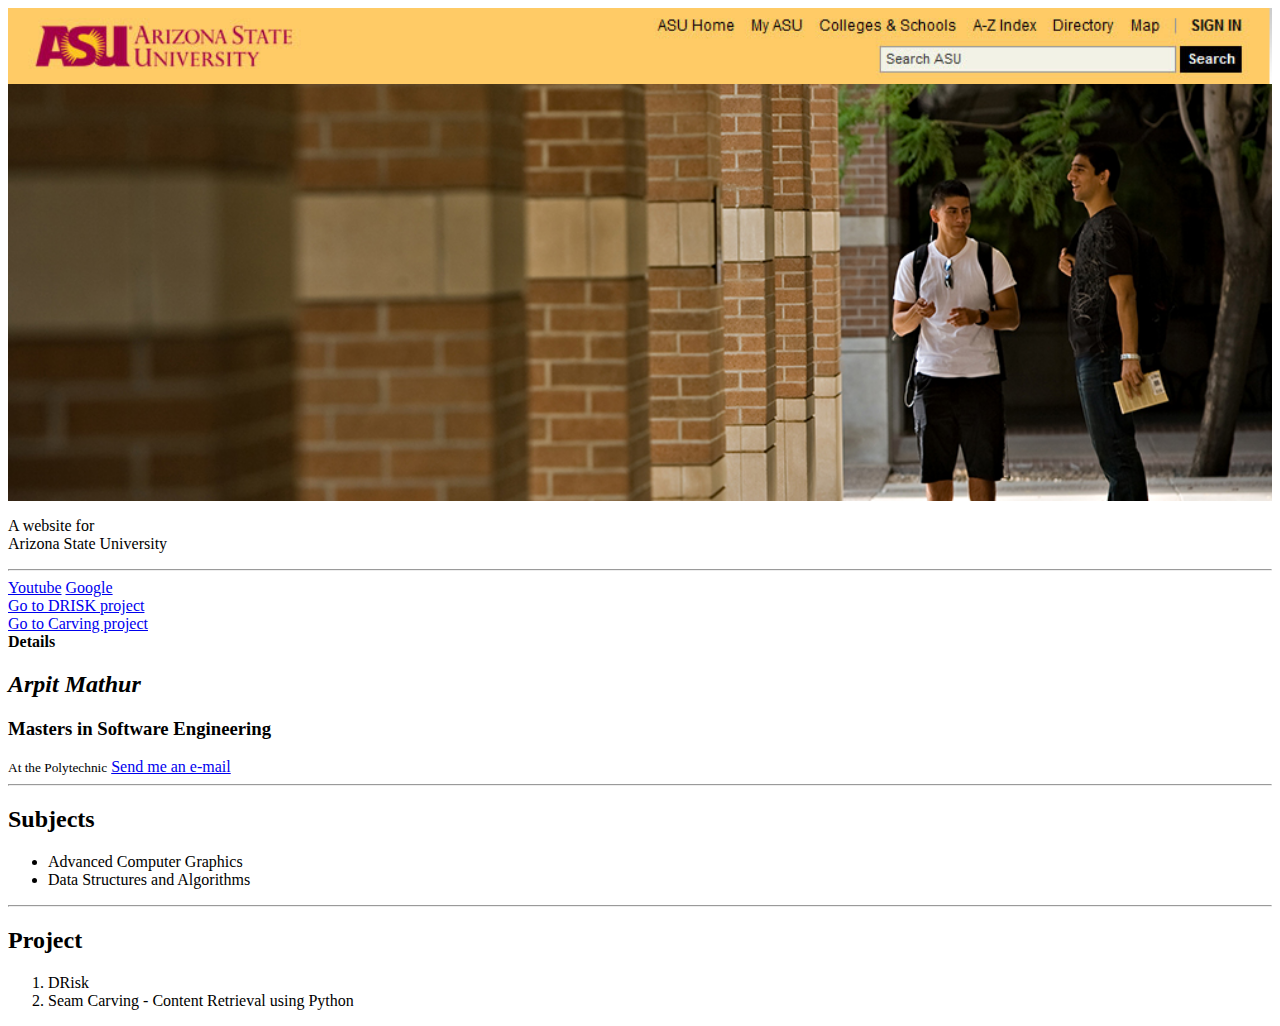
==== Page1.html @ b4bc3d08 "Added ASU header and Images" ====
<html>

	<head>
	<title>MockPage</title>
	</head>
	
	<body style="background-color:white";>
	<img src="ASUtopBar.jpg" alt="ASU top bar" title="ASU MockPage" style="width:100%"/>
	<img src="HeaderGraphic.jpg" alt="Header Graphic" title="ASU view" style="width:100%"/>
		<p>A website for<br /> Arizona State University</P>
		<hr />
		<a href="http://www.youtube.com/" title="Open Youtube for you">Youtube</a>      
		<a href="http://www.google.com/" title="Open Google webpage">Google</a>
		<br />
		<a href="#drisk">Go to DRISK project</a><br />
		<a href="#Seam Carving">Go to Carving project</a>
		<br />
		<strong> Details </strong>
		<h2><em> Arpit Mathur </em></h2>
		<h3>Masters in Software Engineering</h3>
		<small>At the Polytechnic</small>
		<a href="mailto:arpit.mathur.1@asu.edu">Send me an e-mail</a>

		<hr />
		<h2> <strong> Subjects </strong></h2>
		<ul>
			<li> Advanced Computer Graphics </li>
			<li> Data Structures and Algorithms </li>
		</ul>
		<hr />
		<h2> <strong> Project </strong></h2>
		<ol>
			<li id="drisk"> DRisk </li>
			<li id="Seam Carving"> Seam Carving - Content Retrieval using Python </li>
		</ol>
		
		
	</body>
	
</html>
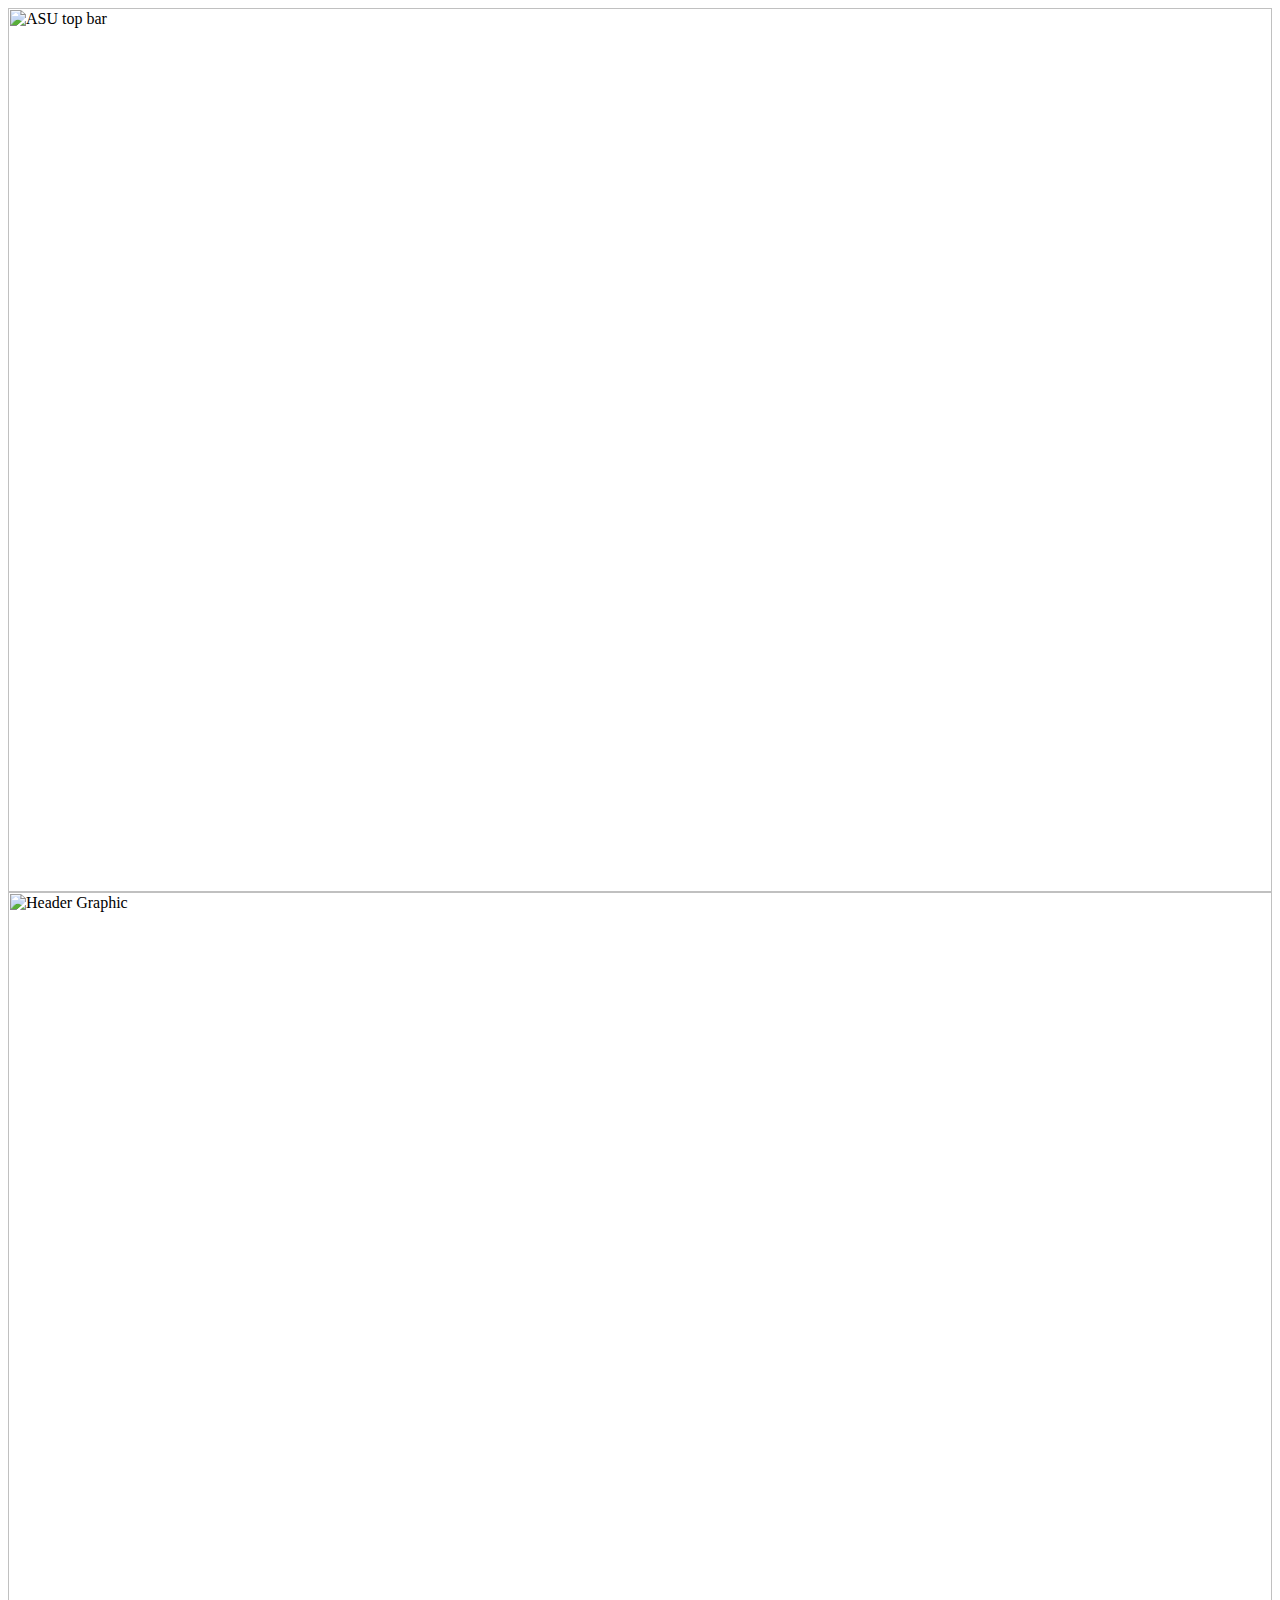
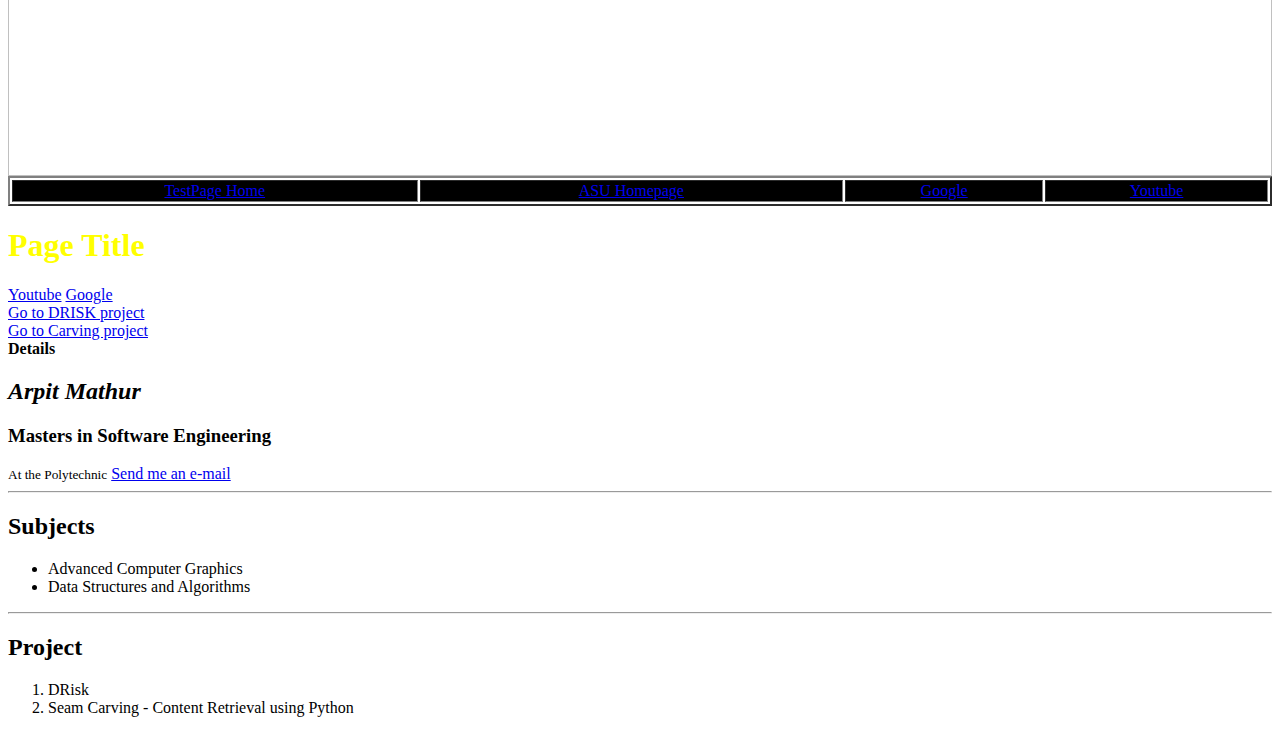
==== commit 11584072: "Added Styles" ====
--- a/Page1.html
+++ b/Page1.html
@@ -1,14 +1,27 @@
 <html>
-
+	<!DOCTYPE html PUBLIC "-//W3C//DTD XHTML 1.0 Strict//EN" 
+		"http://www.w3.org/TR/xhtml1/DTD/xhtml1-strict.dtd">
+	<html xmlns="http://www.w3.org/1999/xhtml" lang="en">
 	<head>
 	<title>MockPage</title>
+	<link rel="stylesheet" type="text/css" href="style/style.css" />
+
 	</head>
 	
-	<body style="background-color:white";>
-	<img src="ASUtopBar.jpg" alt="ASU top bar" title="ASU MockPage" style="width:100%"/>
-	<img src="HeaderGraphic.jpg" alt="Header Graphic" title="ASU view" style="width:100%"/>
-		<p>A website for<br /> Arizona State University</P>
-		<hr />
+	<body>
+	<img src="Images/ASUtopBar.jpg" alt="ASU top bar" title="ASU MockPage" style="width:100%"/>
+	<img src="Images/HeaderGraphic.jpg" alt="Header Graphic" title="ASU view" style="width:100%"/>
+	<table border="2px" width="100%" >
+		<tr align="center">
+			<td><a href="page1.html" title="Test Homepage">TestPage Home</td>
+			<td ><a href="http://asu.edu/" title="Go to ASU Homepage">ASU Homepage</a></td>
+			<td><a href="https://www.google.com/" title="Go to google.com">Google</a></td>
+			<td><a href="http://www.youtube.com/" title="Go to youtube.com">Youtube</a></td>
+		</tr>
+	</table>
+	
+		<h1> Page Title</h1>
+		
 		<a href="http://www.youtube.com/" title="Open Youtube for you">Youtube</a>      
 		<a href="http://www.google.com/" title="Open Google webpage">Google</a>
 		<br />
--- a/style/style.css
+++ b/style/style.css
@@ -0,0 +1,12 @@
+body{
+	background-color: #FFFFFF;
+}
+
+h1{
+	color: yellow;
+}
+
+td{
+	background-color: #000000;
+	color: white;
+}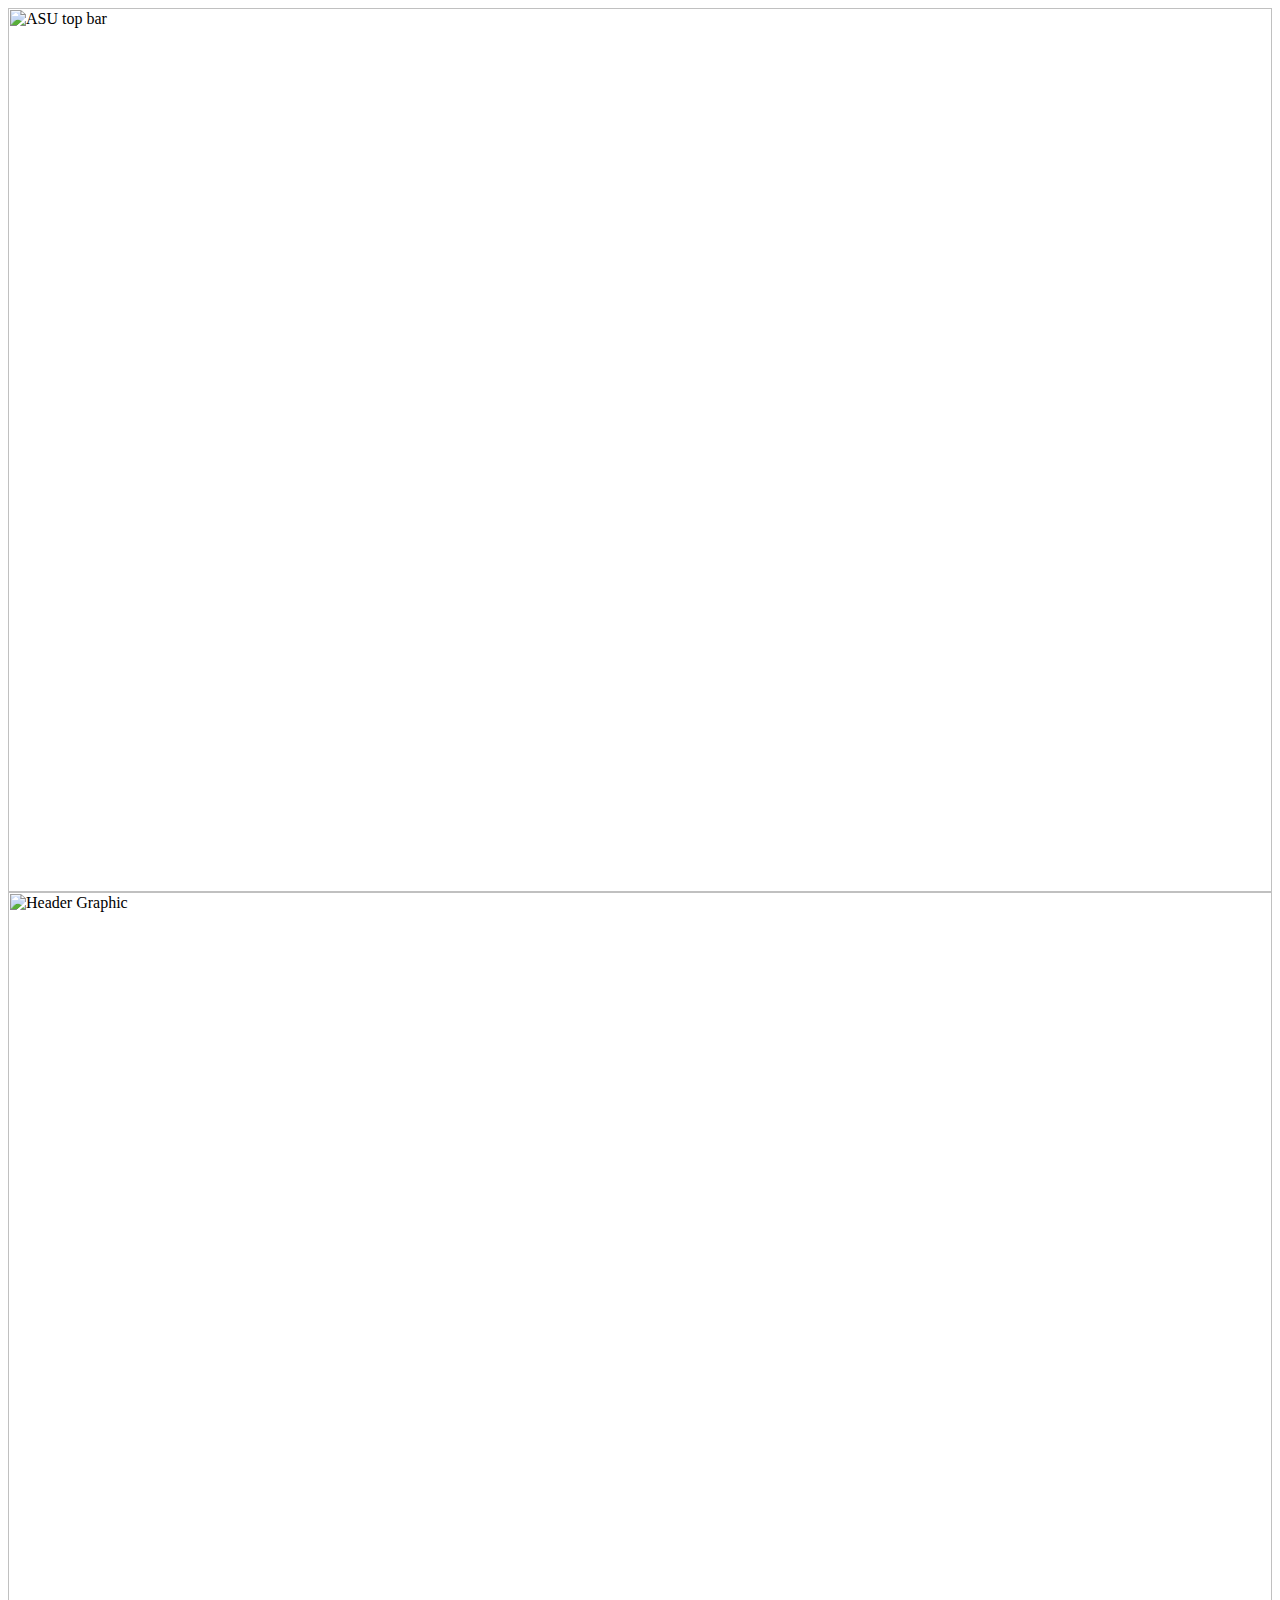
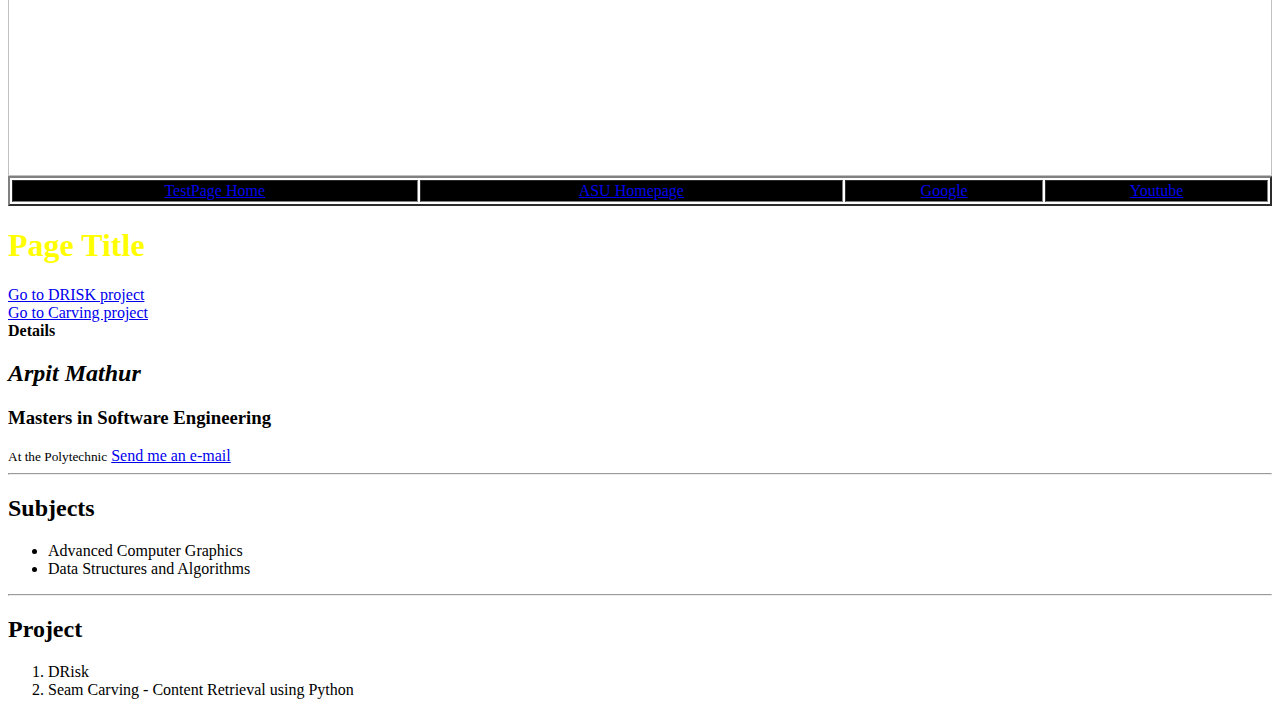
==== commit 0a387954: "Modified main page" ====
--- a/Page1.html
+++ b/Page1.html
@@ -14,17 +14,14 @@
 	<table border="2px" width="100%" >
 		<tr align="center">
 			<td><a href="page1.html" title="Test Homepage">TestPage Home</td>
-			<td ><a href="http://asu.edu/" title="Go to ASU Homepage">ASU Homepage</a></td>
-			<td><a href="https://www.google.com/" title="Go to google.com">Google</a></td>
-			<td><a href="http://www.youtube.com/" title="Go to youtube.com">Youtube</a></td>
+			<td ><a href="http://asu.edu/" target="_blank" title="Go to ASU Homepage">ASU Homepage</a></td>
+			<td><a href="https://www.google.com/" target="_blank" title="Go to google.com">Google</a></td>
+			<td><a href="http://www.youtube.com/" target="_blank" title="Go to youtube.com">Youtube</a></td>
 		</tr>
 	</table>
 	
 		<h1> Page Title</h1>
 		
-		<a href="http://www.youtube.com/" title="Open Youtube for you">Youtube</a>      
-		<a href="http://www.google.com/" title="Open Google webpage">Google</a>
-		<br />
 		<a href="#drisk">Go to DRISK project</a><br />
 		<a href="#Seam Carving">Go to Carving project</a>
 		<br />
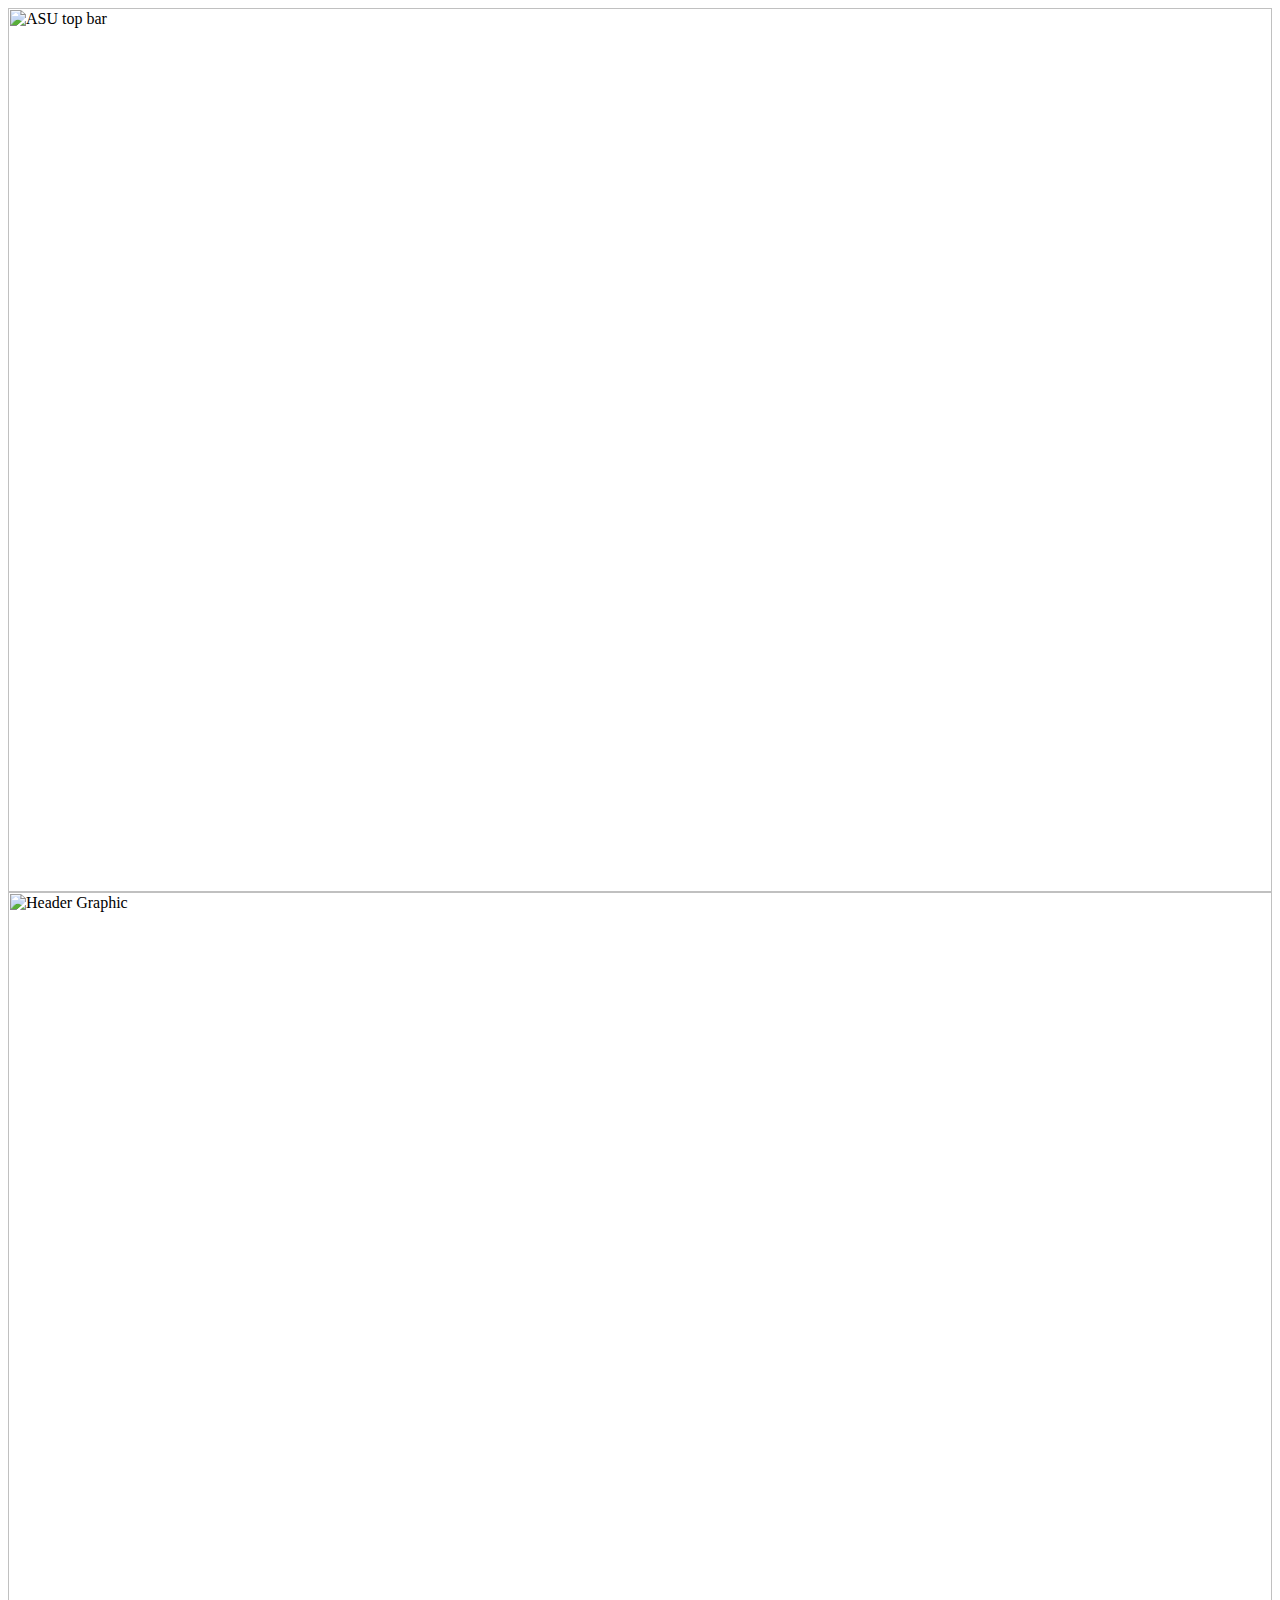
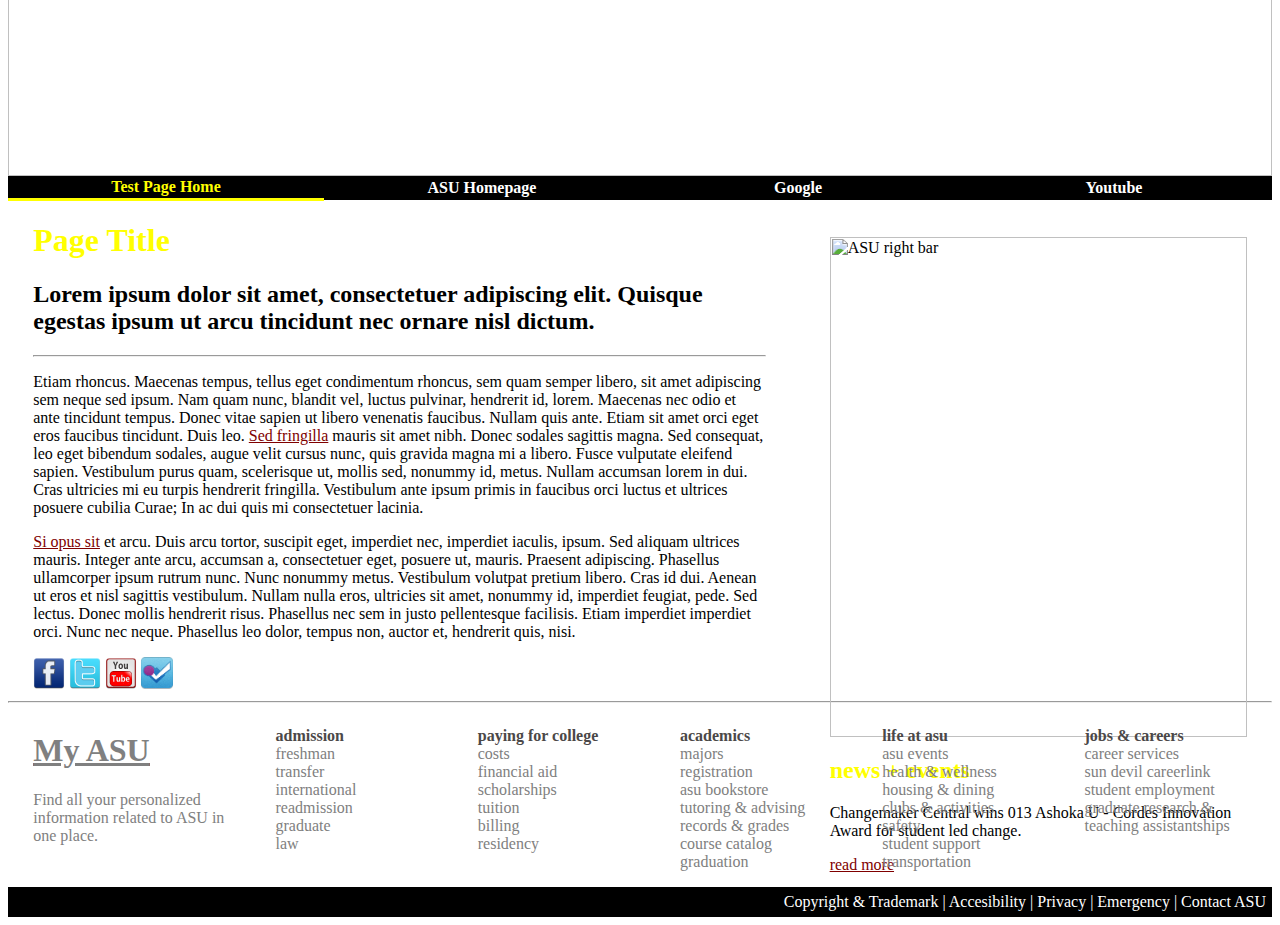
==== commit 4c99953d: "MAde ASU Like webpage" ====
--- a/Page1.html
+++ b/Page1.html
@@ -3,6 +3,16 @@
 		"http://www.w3.org/TR/xhtml1/DTD/xhtml1-strict.dtd">
 	<html xmlns="http://www.w3.org/1999/xhtml" lang="en">
 	<head>
+	<script src="https://ajax.googleapis.com/ajax/libs/jquery/1.12.0/jquery.min.js"></script>
+	<script>
+		$(function(){ /* to make sure the script runs after page load */
+		$('p.read-more').click(function(event){ /* find all a.read_more elements and bind the following code to them */
+			event.preventDefault(); /* prevent the a from changing the url */
+			//$(this).parents('.item').find('.extra-text').show(); /* show the .more_text span */
+				$("p.extra-text").show();
+			});		
+		});
+		</script>
 	<title>MockPage</title>
 	<link rel="stylesheet" type="text/css" href="style/style.css" />
 
@@ -11,39 +21,109 @@
 	<body>
 	<img src="Images/ASUtopBar.jpg" alt="ASU top bar" title="ASU MockPage" style="width:100%"/>
 	<img src="Images/HeaderGraphic.jpg" alt="Header Graphic" title="ASU view" style="width:100%"/>
-	<table border="2px" width="100%" >
+	<div class="tabs">
+	<table id="table1" width="100%" style="height:25px" >
 		<tr align="center">
-			<td><a href="page1.html" title="Test Homepage">TestPage Home</td>
-			<td ><a href="http://asu.edu/" target="_blank" title="Go to ASU Homepage">ASU Homepage</a></td>
-			<td><a href="https://www.google.com/" target="_blank" title="Go to google.com">Google</a></td>
-			<td><a href="http://www.youtube.com/" target="_blank" title="Go to youtube.com">Youtube</a></td>
+			<th class="homepage" width="25%"><a href="page1.html" title="Test Homepage" style="color:yellow;">Test Page Home</th>
+			<th  width="25%"><a href="http://asu.edu/" target="_blank" title="Go to ASU Homepage">ASU Homepage</a></th>
+			<th  width="25%"><a href="https://www.google.com/" target="_blank" title="Go to google.com">Google</a></th>
+			<th  width="25%"><a href="http://www.youtube.com/" target="_blank" title="Go to youtube.com">Youtube</a></th>
 		</tr>
 	</table>
-	
+	</div>
+		<div class ="box1" style = "float:left;">
 		<h1> Page Title</h1>
+		<h2> Lorem ipsum dolor sit amet, consectetuer adipiscing elit. Quisque egestas ipsum ut arcu tincidunt nec ornare nisl dictum. </h2>
+		<hr/>
+		<p>Etiam rhoncus. Maecenas tempus, tellus eget condimentum rhoncus, sem quam semper libero, sit amet adipiscing sem neque sed ipsum. Nam quam nunc, blandit vel, luctus pulvinar, hendrerit id, lorem. Maecenas nec odio et ante tincidunt tempus. Donec vitae sapien ut libero venenatis faucibus. Nullam quis ante. Etiam sit amet orci eget eros faucibus tincidunt. Duis leo. <a href="http://google.com/" target="_blank" title="search Sed Fringilla" style="color:maroon;">Sed fringilla</a> mauris sit amet nibh. Donec sodales sagittis magna. Sed consequat, leo eget bibendum sodales, augue velit cursus nunc, quis gravida magna mi a libero. Fusce vulputate eleifend sapien. Vestibulum purus quam, scelerisque ut, mollis sed, nonummy id, metus. Nullam accumsan lorem in dui. Cras ultricies mi eu turpis hendrerit fringilla. Vestibulum ante ipsum primis in faucibus orci luctus et ultrices posuere cubilia Curae; In ac dui quis mi consectetuer lacinia.</p>
+		<p><a href="http://www.gogle.com/" target="_blank" title="search SOS">Si opus sit</a> et arcu. Duis arcu tortor, suscipit eget, imperdiet nec, imperdiet iaculis, ipsum. Sed aliquam ultrices mauris. Integer ante arcu, accumsan a, consectetuer eget, posuere ut, mauris. Praesent adipiscing. Phasellus ullamcorper ipsum rutrum nunc. Nunc nonummy metus. Vestibulum volutpat pretium libero. Cras id dui. Aenean ut eros et nisl sagittis vestibulum. Nullam nulla eros, ultricies sit amet, nonummy id, imperdiet feugiat, pede. Sed lectus. Donec mollis hendrerit risus. Phasellus nec sem in justo pellentesque facilisis. Etiam imperdiet imperdiet orci. Nunc nec neque. Phasellus leo dolor, tempus non, auctor et, hendrerit quis, nisi.</p>
+		<img src="Images/facebook.png" alt="Facebook logo" title="Facebook" width="32px" height="32px"/>
+		<img src="Images/twitter.png" alt="Twitter logo" title="Twitter" width="32px" height="32px"/>
+		<img src="Images/youtube.png" alt="Youtube logo" title="Youtube" width="32px" height="32px" />
+		<img src="Images/foursquare.png" alt="Foursquare logo" title="Foursquare" width="32px" height="32px" />		
 		
-		<a href="#drisk">Go to DRISK project</a><br />
-		<a href="#Seam Carving">Go to Carving project</a>
+		</div>
+		
+		<div class ="box2" style = "float:right;">
 		<br />
-		<strong> Details </strong>
-		<h2><em> Arpit Mathur </em></h2>
-		<h3>Masters in Software Engineering</h3>
-		<small>At the Polytechnic</small>
-		<a href="mailto:arpit.mathur.1@asu.edu">Send me an e-mail</a>
-
+		<br />
+		<img src="Images/DOS-banners_Homecoming.jpg" alt="ASU right bar" title="ASU Homecoming event" style="width:100%" />
+		<h2 style="color:yellow">news + events</h2>
+		<p> Changemaker Central wins 013 Ashoka U - Cordes Innovation Award for student led change.
+		<p class="read-more"><a href="#">read more</a></p>
+		<p class="extra-text" style="display: none"> Changemaker Central will receive an Ashoka U - Cordes Innovation Award for its high-impact approach to positive change and innovation in social entrepreneurship at the Ashoka U Exchange from Feb. 21-23 at the University of San Diego when more than 150 colleges and universities from more than 40 countries share social entrepreneur best practices and advance collaborative projects across campuses</p>
+		</div>
+		
 		<hr />
-		<h2> <strong> Subjects </strong></h2>
-		<ul>
-			<li> Advanced Computer Graphics </li>
-			<li> Data Structures and Algorithms </li>
-		</ul>
-		<hr />
-		<h2> <strong> Project </strong></h2>
-		<ol>
-			<li id="drisk"> DRisk </li>
-			<li id="Seam Carving"> Seam Carving - Content Retrieval using Python </li>
-		</ol>
+		<div id="footer1">
+		<div class="column-one">
+			<a href="http://asu.edu/" target="_blank" title="Go to ASU Homepage"><h1 style="color:grey; text-decoration: underline;">My ASU</h1></a>
+			<p>Find all your personalized information related to ASU in one place.</p>
+		</div>
+		<div class="column-two">
 		
+			<ul style="list-style-type:none">
+			  <li class="footbold">admission </li>
+			  <li> freshman</li>
+			  <li> transfer</li>
+			  <li> international</li>
+			  <li> readmission</li>
+			  <li> graduate</li>
+			  <li> law</li>						
+			</ul>		
+		</div>
+		<div class="column-three">
+			<ul style="list-style-type:none">
+				<li class="footbold">paying for college</li>
+				<li>costs</li>
+				<li>financial aid</li>
+				<li>scholarships</li>
+				<li>tuition</li>
+				<li>billing</li>
+				<li>residency</li>		
+			</ul>		
+		</div>
+		<div class="column-four">
+			<ul style="list-style-type:none">
+				<li class="footbold">academics</li>
+				<li>majors</li>
+				<li>registration</li>
+				<li>asu bookstore</li>
+				<li>tutoring & advising</li>
+				<li>records & grades</li>
+				<li>course catalog</li>
+				<li>graduation</li>
+			</ul>	
+		</div>
+		<div class="column-five">
+			<ul style="list-style-type:none">
+				<li class="footbold">life at asu</li>						
+					<li>asu events</li>
+					<li>health & wellness</li>
+					<li>housing & dining</li>
+					<li>clubs & activities</li>
+					<li>safety</li>
+					<li>student support</li>
+					<li>transportation</li>
+			</ul>		
+		</div>
+		<div class="column-six">
+			<ul style="list-style-type:none">
+				<li class="footbold">jobs & careers</li>						
+					<li>career services</li>
+					<li>sun devil careerlink</li>
+					<li>student employment</li>
+					<li>graduate research & teaching assistantships</li>
+			</ul>	
+		</div>
+		</div>
+		<br />
+		
+			<table class="last">
+				<tr>
+					<td style="text-align:right;">Copyright & Trademark | Accesibility | Privacy | Emergency | Contact ASU</td>
+				</tr>
+			</table>
 		
 	</body>
 	
--- a/style/style.css
+++ b/style/style.css
@@ -9,4 +9,127 @@
 td{
 	background-color: #000000;
 	color: white;
-}+}
+
+table{
+	 border: 5px solid black;
+    border-collapse: collapse;
+	width:100%;
+}
+
+#table1{
+	border: none;	
+}
+
+a:link{
+	color:maroon;
+}
+
+div.tabs a:link{
+	color:white;
+	text-decoration:none;
+}
+
+div.tabs a:active{
+	color:yellow;
+}
+
+div.tabs a:visited{
+	color:white;
+}
+
+.homepage{
+	border-bottom-style: solid;
+	border-bottom-color: yellow;
+}
+
+div.box1 {
+	
+		height: 500px;
+		width: 58%;
+		border: none;
+		margin-left: 2%;
+		
+	}
+
+.box1 a:link{
+	 color:maroon;
+}	
+div.box2 {
+	
+	height: 500px;
+	width: 33%;
+	border: none;
+	margin-left: 5%;
+	margin-right:2%
+}
+table#table1 th	{
+	text-align: center;
+    background-color: black;
+    color: white;
+}
+
+.footbold{
+	font-weight: bold;
+	color:#4b4848;
+}
+
+#footer2{
+	
+	background-color:black;
+	color:grey;
+
+}
+
+.last{
+	color:grey;
+	background-color:black;
+}
+
+#footer1{
+	color:grey;
+	height:140px;
+}
+
+.column-one {
+  margin-left: 2%;
+  width: 16%;
+  border: 1px solid gray;
+  float: left;
+  border:none;
+  
+}
+
+.column-two {
+  width: 16%;
+  border: 1px solid gray;
+  float: left;
+  border:none;
+}
+.column-three {
+  width: 16%;
+  border: 1px solid gray;
+  float: left;
+  border:none;
+}
+.column-four {
+  width: 16%;
+  border: 1px solid gray;
+  float: left;
+  border:none;
+}
+
+.column-five {
+  width: 16%;
+  border: 1px solid gray;
+  float: left;
+  border:none;
+}
+.column-six {
+  width: 16%;
+  border: 1px solid gray;
+  float: left;
+  border:none;
+}
+
+
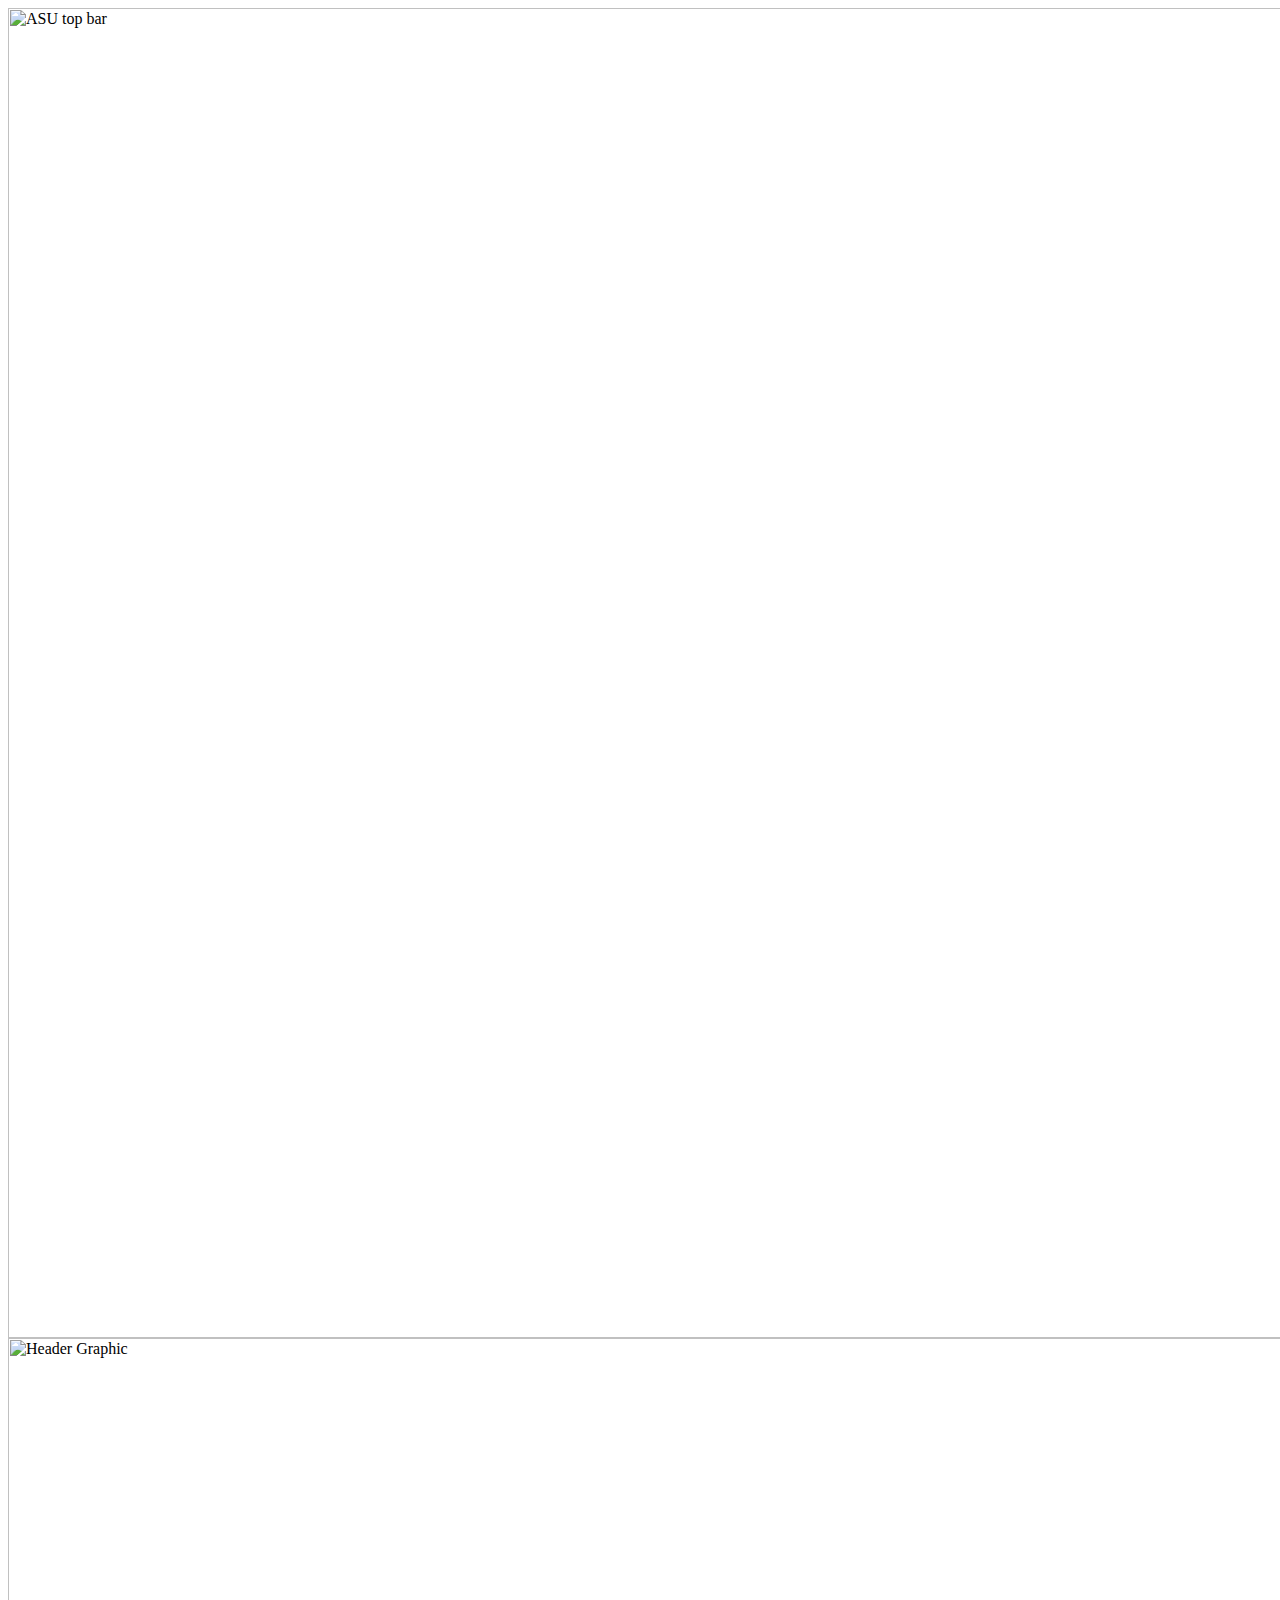
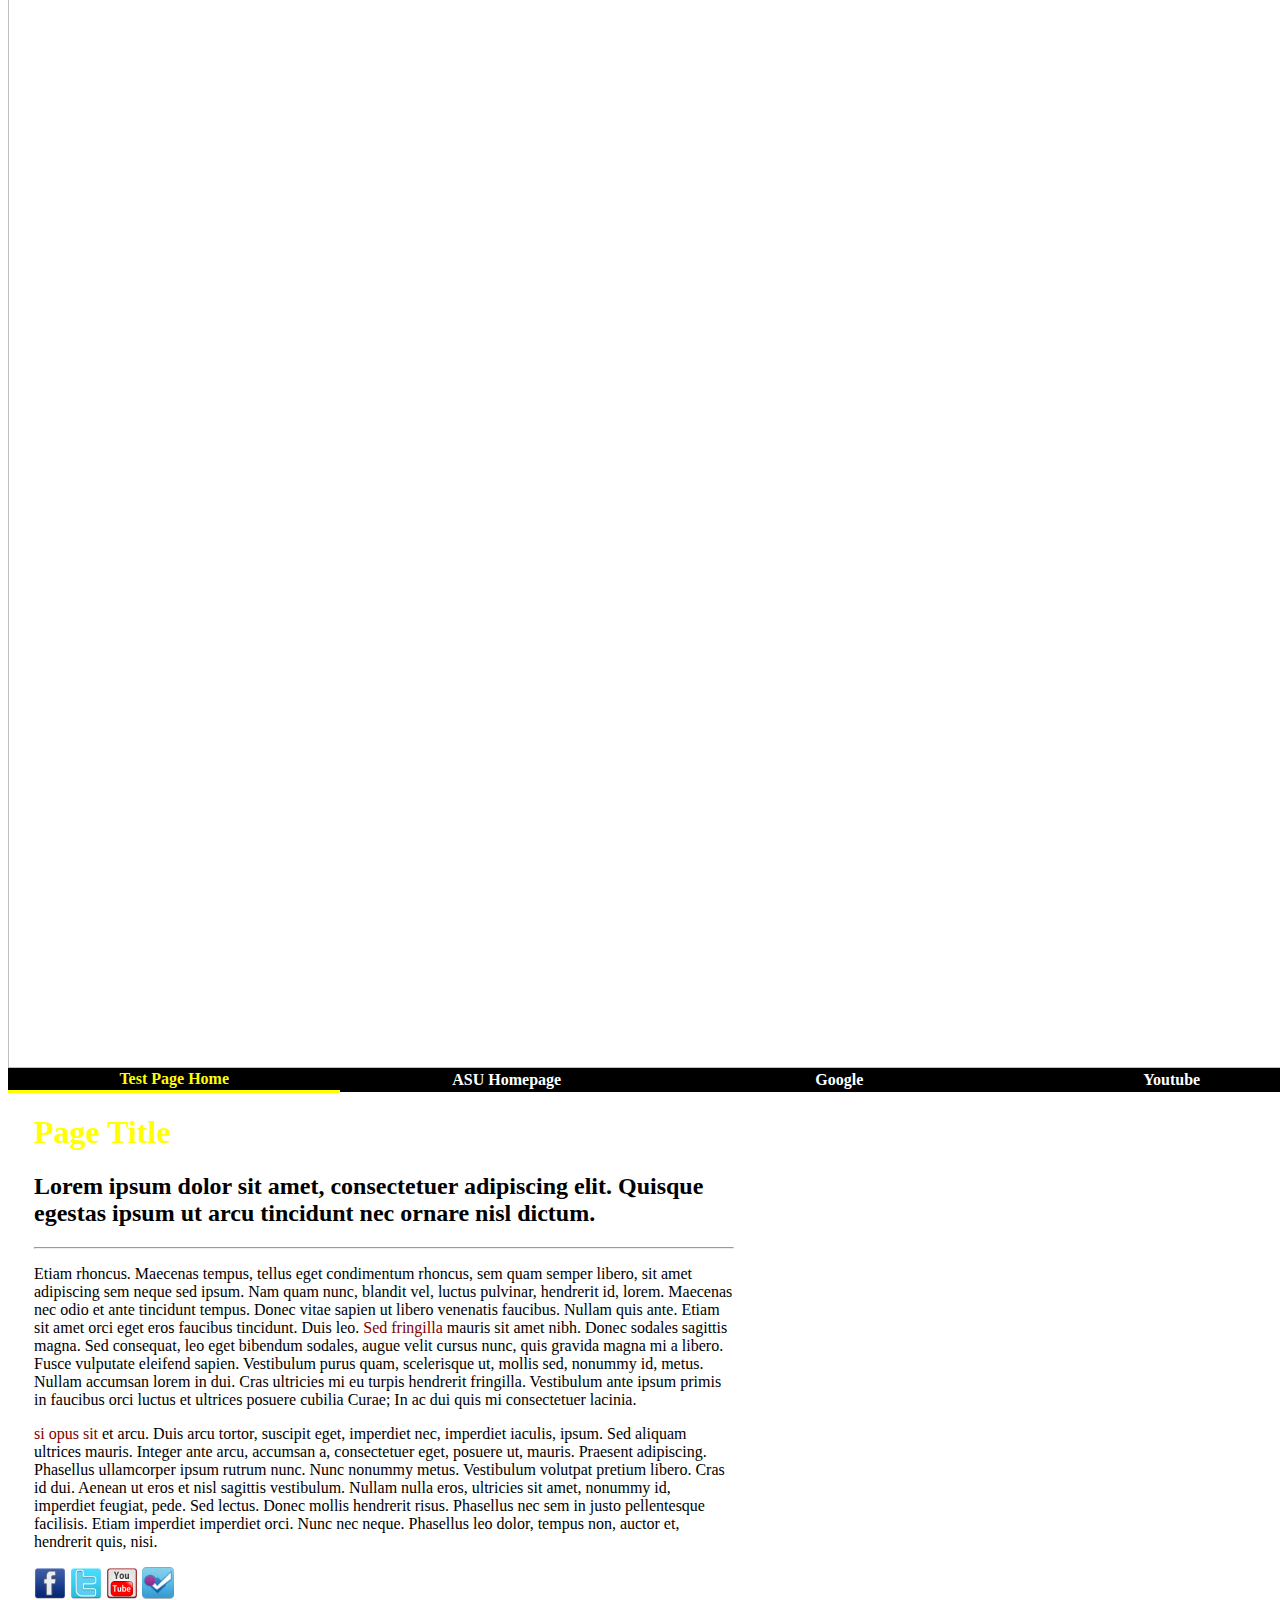
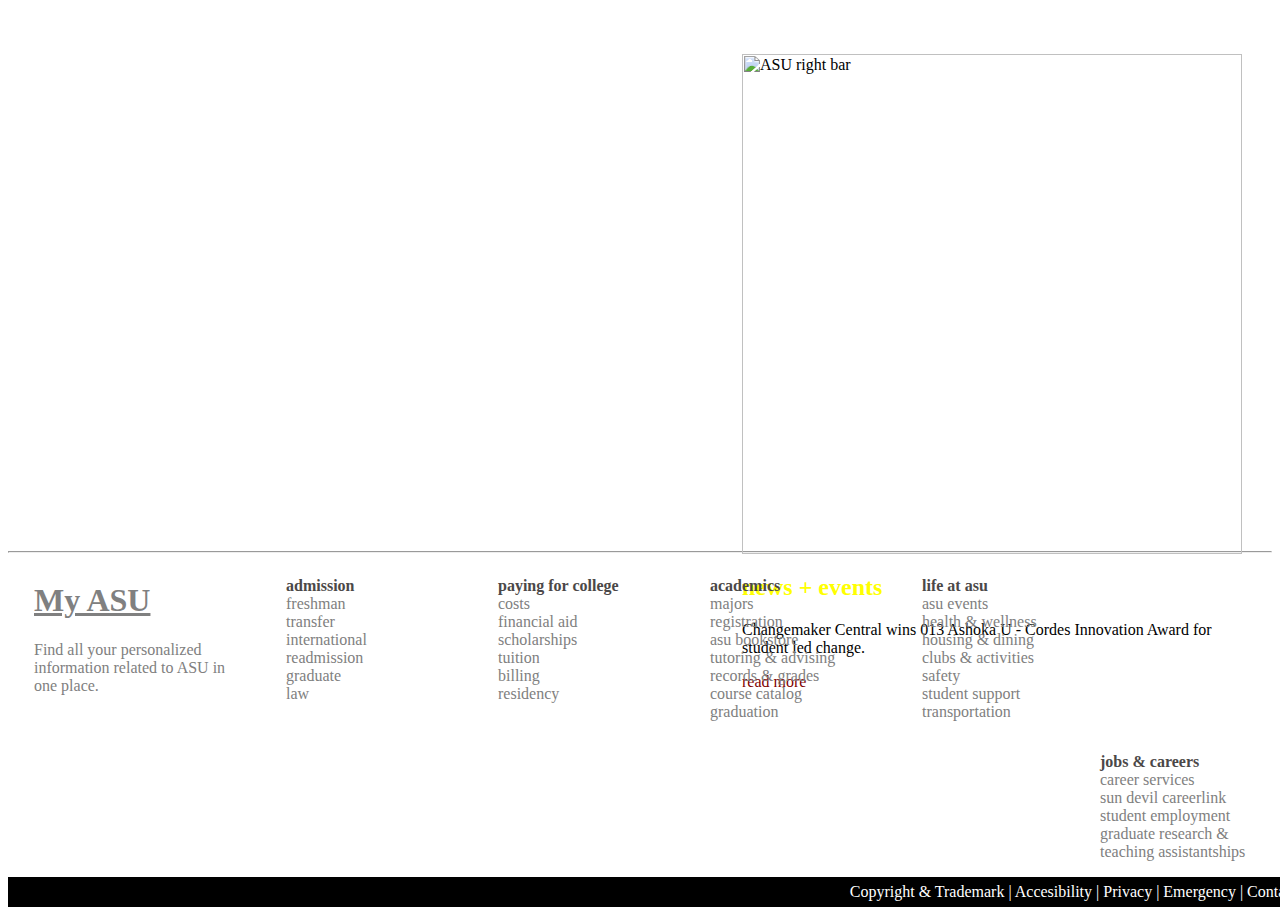
==== commit 3f4015da: "Allignment bugs" ====
--- a/Page1.html
+++ b/Page1.html
@@ -5,10 +5,9 @@
 	<head>
 	<script src="https://ajax.googleapis.com/ajax/libs/jquery/1.12.0/jquery.min.js"></script>
 	<script>
-		$(function(){ /* to make sure the script runs after page load */
-		$('p.read-more').click(function(event){ /* find all a.read_more elements and bind the following code to them */
-			event.preventDefault(); /* prevent the a from changing the url */
-			//$(this).parents('.item').find('.extra-text').show(); /* show the .more_text span */
+		$(function(){ 
+		$('p.read-more').click(function(event){ 
+			event.preventDefault(); 
 				$("p.extra-text").show();
 			});		
 		});
@@ -19,24 +18,25 @@
 	</head>
 	
 	<body>
-	<img src="Images/ASUtopBar.jpg" alt="ASU top bar" title="ASU MockPage" style="width:100%"/>
-	<img src="Images/HeaderGraphic.jpg" alt="Header Graphic" title="ASU view" style="width:100%"/>
+	<img src="Images/ASUtopBar.jpg" alt="ASU top bar" title="ASU MockPage" style="width:1330px"/>
+	<img src="Images/HeaderGraphic.jpg" alt="Header Graphic" title="ASU view" style="width:1330px"/>
 	<div class="tabs">
-	<table id="table1" width="100%" style="height:25px" >
+	<table id="table1" width="1330px" style="height:25px" >
 		<tr align="center">
-			<th class="homepage" width="25%"><a href="page1.html" title="Test Homepage" style="color:yellow;">Test Page Home</th>
-			<th  width="25%"><a href="http://asu.edu/" target="_blank" title="Go to ASU Homepage">ASU Homepage</a></th>
-			<th  width="25%"><a href="https://www.google.com/" target="_blank" title="Go to google.com">Google</a></th>
-			<th  width="25%"><a href="http://www.youtube.com/" target="_blank" title="Go to youtube.com">Youtube</a></th>
+			<th class="homepage" width="332px"><a href="page1.html" title="Test Homepage" style="color:yellow;">Test Page Home</th>
+			<th  width="332px"><a href="http://asu.edu/" target="_blank" title="Go to ASU Homepage">ASU Homepage</a></th>
+			<th  width="332px"><a href="https://www.google.com/" target="_blank" title="Go to google.com">Google</a></th>
+			<th  width="332px"><a href="http://www.youtube.com/" target="_blank" title="Go to youtube.com">Youtube</a></th>
 		</tr>
 	</table>
+	<table>
 	</div>
 		<div class ="box1" style = "float:left;">
 		<h1> Page Title</h1>
 		<h2> Lorem ipsum dolor sit amet, consectetuer adipiscing elit. Quisque egestas ipsum ut arcu tincidunt nec ornare nisl dictum. </h2>
 		<hr/>
 		<p>Etiam rhoncus. Maecenas tempus, tellus eget condimentum rhoncus, sem quam semper libero, sit amet adipiscing sem neque sed ipsum. Nam quam nunc, blandit vel, luctus pulvinar, hendrerit id, lorem. Maecenas nec odio et ante tincidunt tempus. Donec vitae sapien ut libero venenatis faucibus. Nullam quis ante. Etiam sit amet orci eget eros faucibus tincidunt. Duis leo. <a href="http://google.com/" target="_blank" title="search Sed Fringilla" style="color:maroon;">Sed fringilla</a> mauris sit amet nibh. Donec sodales sagittis magna. Sed consequat, leo eget bibendum sodales, augue velit cursus nunc, quis gravida magna mi a libero. Fusce vulputate eleifend sapien. Vestibulum purus quam, scelerisque ut, mollis sed, nonummy id, metus. Nullam accumsan lorem in dui. Cras ultricies mi eu turpis hendrerit fringilla. Vestibulum ante ipsum primis in faucibus orci luctus et ultrices posuere cubilia Curae; In ac dui quis mi consectetuer lacinia.</p>
-		<p><a href="http://www.gogle.com/" target="_blank" title="search SOS">Si opus sit</a> et arcu. Duis arcu tortor, suscipit eget, imperdiet nec, imperdiet iaculis, ipsum. Sed aliquam ultrices mauris. Integer ante arcu, accumsan a, consectetuer eget, posuere ut, mauris. Praesent adipiscing. Phasellus ullamcorper ipsum rutrum nunc. Nunc nonummy metus. Vestibulum volutpat pretium libero. Cras id dui. Aenean ut eros et nisl sagittis vestibulum. Nullam nulla eros, ultricies sit amet, nonummy id, imperdiet feugiat, pede. Sed lectus. Donec mollis hendrerit risus. Phasellus nec sem in justo pellentesque facilisis. Etiam imperdiet imperdiet orci. Nunc nec neque. Phasellus leo dolor, tempus non, auctor et, hendrerit quis, nisi.</p>
+		<p><a href="http://www.gogle.com/" target="_blank" title="search SOS" style="color:maroon;"> si opus sit</a> et arcu. Duis arcu tortor, suscipit eget, imperdiet nec, imperdiet iaculis, ipsum. Sed aliquam ultrices mauris. Integer ante arcu, accumsan a, consectetuer eget, posuere ut, mauris. Praesent adipiscing. Phasellus ullamcorper ipsum rutrum nunc. Nunc nonummy metus. Vestibulum volutpat pretium libero. Cras id dui. Aenean ut eros et nisl sagittis vestibulum. Nullam nulla eros, ultricies sit amet, nonummy id, imperdiet feugiat, pede. Sed lectus. Donec mollis hendrerit risus. Phasellus nec sem in justo pellentesque facilisis. Etiam imperdiet imperdiet orci. Nunc nec neque. Phasellus leo dolor, tempus non, auctor et, hendrerit quis, nisi.</p>
 		<img src="Images/facebook.png" alt="Facebook logo" title="Facebook" width="32px" height="32px"/>
 		<img src="Images/twitter.png" alt="Twitter logo" title="Twitter" width="32px" height="32px"/>
 		<img src="Images/youtube.png" alt="Youtube logo" title="Youtube" width="32px" height="32px" />
@@ -47,15 +47,17 @@
 		<div class ="box2" style = "float:right;">
 		<br />
 		<br />
-		<img src="Images/DOS-banners_Homecoming.jpg" alt="ASU right bar" title="ASU Homecoming event" style="width:100%" />
+		<img src="Images/DOS-banners_Homecoming.jpg" alt="ASU right bar" title="ASU Homecoming event" style="width:500px;"  />
 		<h2 style="color:yellow">news + events</h2>
 		<p> Changemaker Central wins 013 Ashoka U - Cordes Innovation Award for student led change.
-		<p class="read-more"><a href="#">read more</a></p>
+		<p class="read-more"><a href="#" style="color:maroon;">read more</a></p>
 		<p class="extra-text" style="display: none"> Changemaker Central will receive an Ashoka U - Cordes Innovation Award for its high-impact approach to positive change and innovation in social entrepreneurship at the Ashoka U Exchange from Feb. 21-23 at the University of San Diego when more than 150 colleges and universities from more than 40 countries share social entrepreneur best practices and advance collaborative projects across campuses</p>
 		</div>
-		
+		</table>
 		<hr />
-		<div id="footer1">
+	
+		<div id="footer1">	
+		<table>
 		<div class="column-one">
 			<a href="http://asu.edu/" target="_blank" title="Go to ASU Homepage"><h1 style="color:grey; text-decoration: underline;">My ASU</h1></a>
 			<p>Find all your personalized information related to ASU in one place.</p>
@@ -116,6 +118,7 @@
 					<li>graduate research & teaching assistantships</li>
 			</ul>	
 		</div>
+		</table>
 		</div>
 		<br />
 		
--- a/style/style.css
+++ b/style/style.css
@@ -14,16 +14,17 @@
 table{
 	 border: 5px solid black;
     border-collapse: collapse;
-	width:100%;
+	width:1330px;
 }
 
 #table1{
 	border: none;	
 }
 
-a:link{
+div.box2 a:link{
 	color:maroon;
 }
+
 
 div.tabs a:link{
 	color:white;
@@ -45,10 +46,10 @@
 
 div.box1 {
 	
-		height: 500px;
-		width: 58%;
+		height: 525px;
+		width: 700px;
 		border: none;
-		margin-left: 2%;
+		margin-left: 26px;
 		
 	}
 
@@ -57,11 +58,11 @@
 }	
 div.box2 {
 	
-	height: 500px;
-	width: 33%;
+	height: 525px;
+	width: 504px;
 	border: none;
-	margin-left: 5%;
-	margin-right:2%
+	margin-left: 77px;
+	margin-right:26px;
 }
 table#table1 th	{
 	text-align: center;
@@ -92,8 +93,8 @@
 }
 
 .column-one {
-  margin-left: 2%;
-  width: 16%;
+  margin-left: 26px;
+  width: 212px;
   border: 1px solid gray;
   float: left;
   border:none;
@@ -101,34 +102,34 @@
 }
 
 .column-two {
-  width: 16%;
+  width: 212px;
   border: 1px solid gray;
   float: left;
   border:none;
 }
 .column-three {
-  width: 16%;
+  width: 212px;
   border: 1px solid gray;
   float: left;
   border:none;
 }
 .column-four {
-  width: 16%;
+  width: 212px;
   border: 1px solid gray;
   float: left;
   border:none;
 }
 
 .column-five {
-  width: 16%;
+  width: 212px;
   border: 1px solid gray;
   float: left;
   border:none;
 }
 .column-six {
-  width: 16%;
+  width: 212px;
   border: 1px solid gray;
-  float: left;
+  float: right;
   border:none;
 }
 
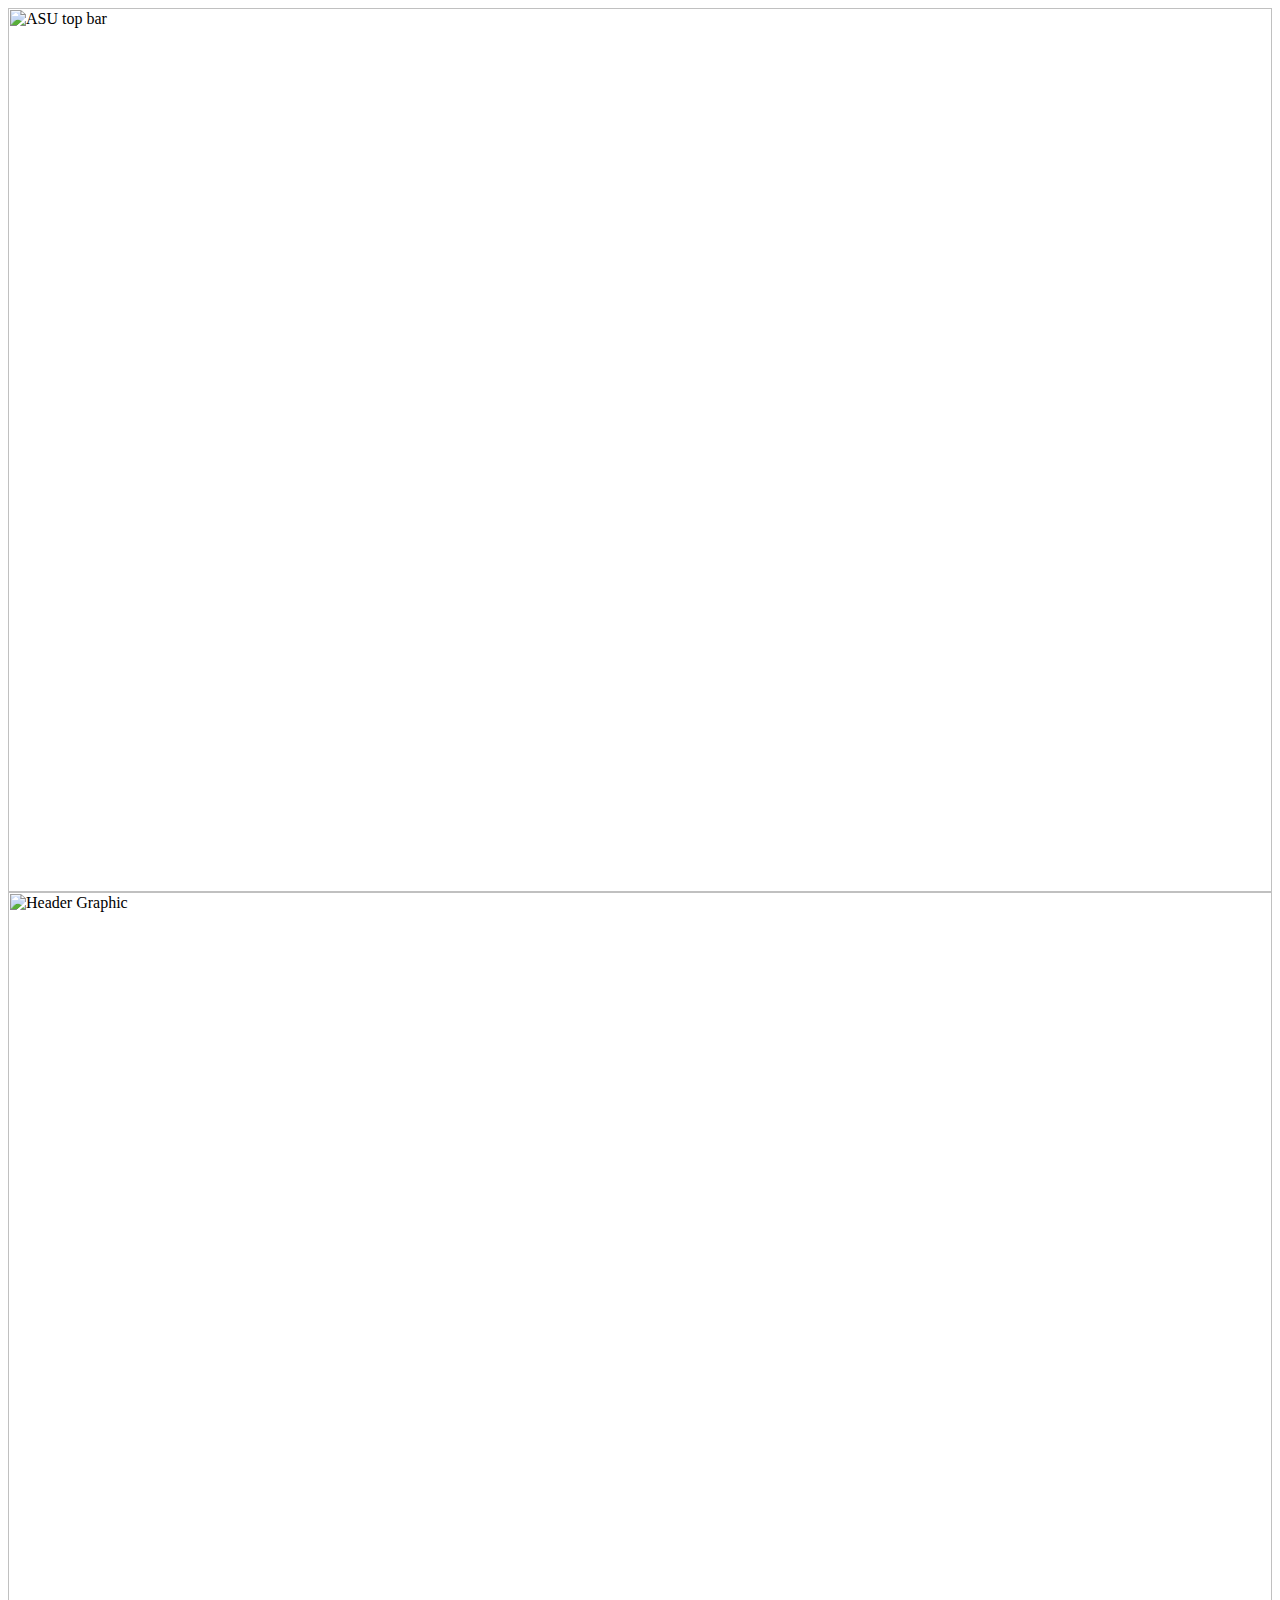
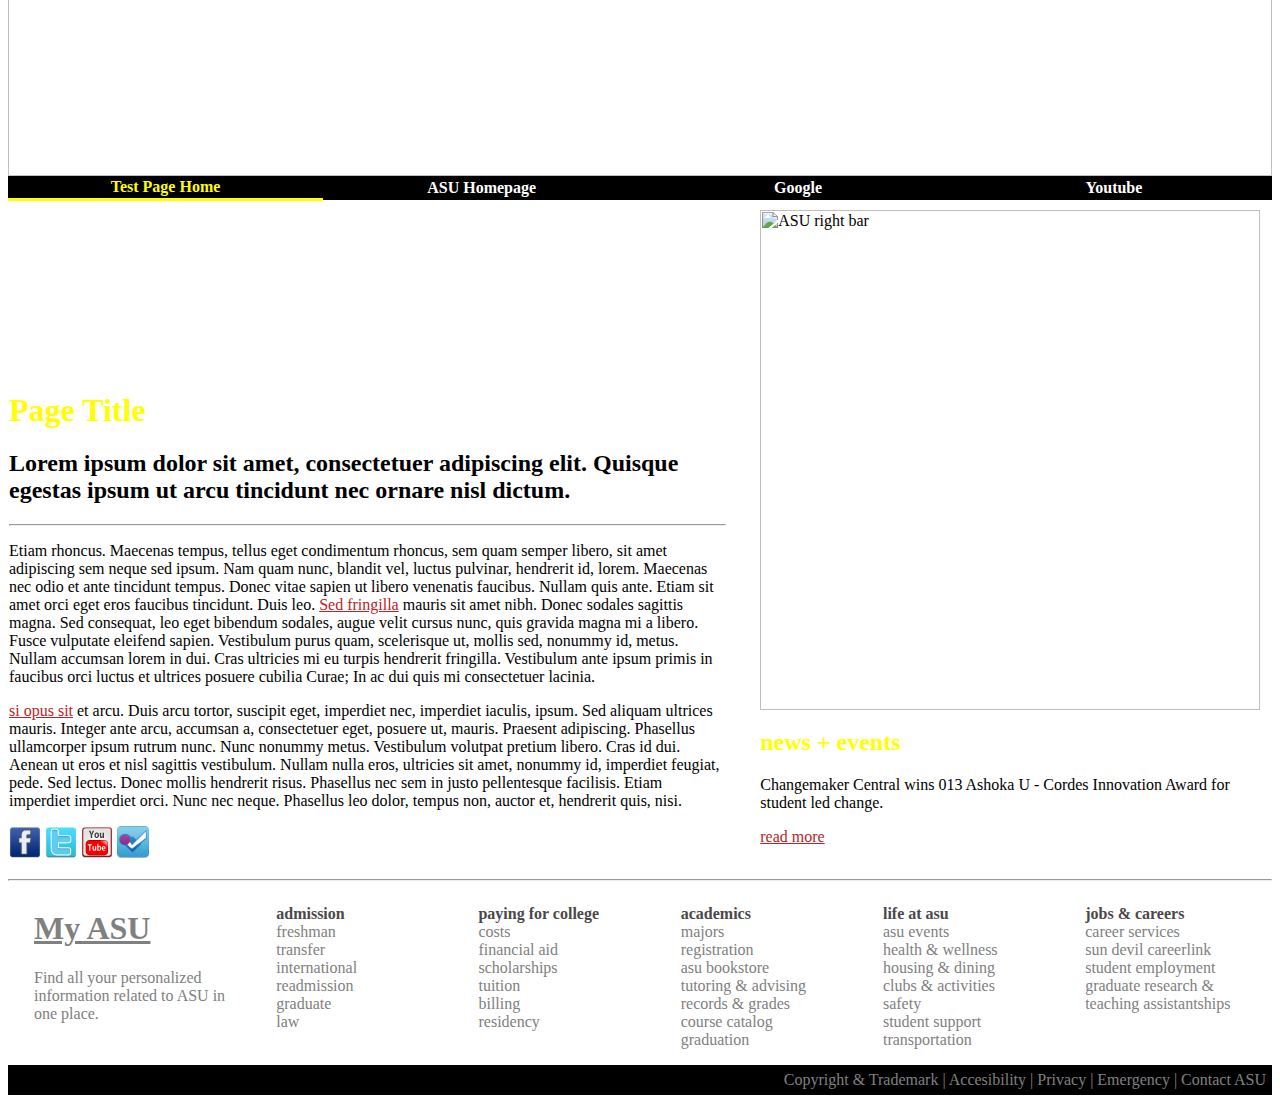
==== commit 244a4a88: "Final Result" ====
--- a/Page1.html
+++ b/Page1.html
@@ -18,10 +18,10 @@
 	</head>
 	
 	<body>
-	<img src="Images/ASUtopBar.jpg" alt="ASU top bar" title="ASU MockPage" style="width:1330px"/>
-	<img src="Images/HeaderGraphic.jpg" alt="Header Graphic" title="ASU view" style="width:1330px"/>
+	<img src="Images/ASUtopBar.jpg" alt="ASU top bar" title="ASU MockPage" style="width:100%"/>
+	<img src="Images/HeaderGraphic.jpg" alt="Header Graphic" title="ASU view" style="width:100%"/>
 	<div class="tabs">
-	<table id="table1" width="1330px" style="height:25px" >
+	<table id="table1" >
 		<tr align="center">
 			<th class="homepage" width="332px"><a href="page1.html" title="Test Homepage" style="color:yellow;">Test Page Home</th>
 			<th  width="332px"><a href="http://asu.edu/" target="_blank" title="Go to ASU Homepage">ASU Homepage</a></th>
@@ -31,28 +31,29 @@
 	</table>
 	<table>
 	</div>
-		<div class ="box1" style = "float:left;">
+	<table style="width:100%; border:none;">
+		<tr>
+		<td class ="box1" style = "float:left;">
 		<h1> Page Title</h1>
 		<h2> Lorem ipsum dolor sit amet, consectetuer adipiscing elit. Quisque egestas ipsum ut arcu tincidunt nec ornare nisl dictum. </h2>
 		<hr/>
-		<p>Etiam rhoncus. Maecenas tempus, tellus eget condimentum rhoncus, sem quam semper libero, sit amet adipiscing sem neque sed ipsum. Nam quam nunc, blandit vel, luctus pulvinar, hendrerit id, lorem. Maecenas nec odio et ante tincidunt tempus. Donec vitae sapien ut libero venenatis faucibus. Nullam quis ante. Etiam sit amet orci eget eros faucibus tincidunt. Duis leo. <a href="http://google.com/" target="_blank" title="search Sed Fringilla" style="color:maroon;">Sed fringilla</a> mauris sit amet nibh. Donec sodales sagittis magna. Sed consequat, leo eget bibendum sodales, augue velit cursus nunc, quis gravida magna mi a libero. Fusce vulputate eleifend sapien. Vestibulum purus quam, scelerisque ut, mollis sed, nonummy id, metus. Nullam accumsan lorem in dui. Cras ultricies mi eu turpis hendrerit fringilla. Vestibulum ante ipsum primis in faucibus orci luctus et ultrices posuere cubilia Curae; In ac dui quis mi consectetuer lacinia.</p>
-		<p><a href="http://www.gogle.com/" target="_blank" title="search SOS" style="color:maroon;"> si opus sit</a> et arcu. Duis arcu tortor, suscipit eget, imperdiet nec, imperdiet iaculis, ipsum. Sed aliquam ultrices mauris. Integer ante arcu, accumsan a, consectetuer eget, posuere ut, mauris. Praesent adipiscing. Phasellus ullamcorper ipsum rutrum nunc. Nunc nonummy metus. Vestibulum volutpat pretium libero. Cras id dui. Aenean ut eros et nisl sagittis vestibulum. Nullam nulla eros, ultricies sit amet, nonummy id, imperdiet feugiat, pede. Sed lectus. Donec mollis hendrerit risus. Phasellus nec sem in justo pellentesque facilisis. Etiam imperdiet imperdiet orci. Nunc nec neque. Phasellus leo dolor, tempus non, auctor et, hendrerit quis, nisi.</p>
+		<p>Etiam rhoncus. Maecenas tempus, tellus eget condimentum rhoncus, sem quam semper libero, sit amet adipiscing sem neque sed ipsum. Nam quam nunc, blandit vel, luctus pulvinar, hendrerit id, lorem. Maecenas nec odio et ante tincidunt tempus. Donec vitae sapien ut libero venenatis faucibus. Nullam quis ante. Etiam sit amet orci eget eros faucibus tincidunt. Duis leo. <a href="http://google.com/" target="_blank" class="refcolor" title="search Sed Fringilla" style="color:#ba2525; text-decoration:underline;">Sed fringilla</a> mauris sit amet nibh. Donec sodales sagittis magna. Sed consequat, leo eget bibendum sodales, augue velit cursus nunc, quis gravida magna mi a libero. Fusce vulputate eleifend sapien. Vestibulum purus quam, scelerisque ut, mollis sed, nonummy id, metus. Nullam accumsan lorem in dui. Cras ultricies mi eu turpis hendrerit fringilla. Vestibulum ante ipsum primis in faucibus orci luctus et ultrices posuere cubilia Curae; In ac dui quis mi consectetuer lacinia.</p>
+		<p><a href="http://www.gogle.com/" target="_blank" class="refcolor" title="search SOS" style="color:#ba2525;text-decoration:underline;"> si opus sit</a> et arcu. Duis arcu tortor, suscipit eget, imperdiet nec, imperdiet iaculis, ipsum. Sed aliquam ultrices mauris. Integer ante arcu, accumsan a, consectetuer eget, posuere ut, mauris. Praesent adipiscing. Phasellus ullamcorper ipsum rutrum nunc. Nunc nonummy metus. Vestibulum volutpat pretium libero. Cras id dui. Aenean ut eros et nisl sagittis vestibulum. Nullam nulla eros, ultricies sit amet, nonummy id, imperdiet feugiat, pede. Sed lectus. Donec mollis hendrerit risus. Phasellus nec sem in justo pellentesque facilisis. Etiam imperdiet imperdiet orci. Nunc nec neque. Phasellus leo dolor, tempus non, auctor et, hendrerit quis, nisi.</p>
 		<img src="Images/facebook.png" alt="Facebook logo" title="Facebook" width="32px" height="32px"/>
 		<img src="Images/twitter.png" alt="Twitter logo" title="Twitter" width="32px" height="32px"/>
 		<img src="Images/youtube.png" alt="Youtube logo" title="Youtube" width="32px" height="32px" />
 		<img src="Images/foursquare.png" alt="Foursquare logo" title="Foursquare" width="32px" height="32px" />		
 		
-		</div>
-		
-		<div class ="box2" style = "float:right;">
-		<br />
-		<br />
-		<img src="Images/DOS-banners_Homecoming.jpg" alt="ASU right bar" title="ASU Homecoming event" style="width:500px;"  />
+		</td>
+		<td style="border: 15px solid white;";>     </td>
+		<td class ="box2" style = "float:right; vertical-align:top;">
+		<img src="Images/DOS-banners_Homecoming.jpg" alt="ASU right bar" title="ASU Homecoming event" style="width:500px; align:top;"  />
 		<h2 style="color:yellow">news + events</h2>
 		<p> Changemaker Central wins 013 Ashoka U - Cordes Innovation Award for student led change.
-		<p class="read-more"><a href="#" style="color:maroon;">read more</a></p>
+		<p class="read-more"><a href="#" class="refcolor" style="color:#ba2525; text-decoration:underline;">read more</a></p>
 		<p class="extra-text" style="display: none"> Changemaker Central will receive an Ashoka U - Cordes Innovation Award for its high-impact approach to positive change and innovation in social entrepreneurship at the Ashoka U Exchange from Feb. 21-23 at the University of San Diego when more than 150 colleges and universities from more than 40 countries share social entrepreneur best practices and advance collaborative projects across campuses</p>
-		</div>
+		</td>
+		</tr>
 		</table>
 		<hr />
 	
--- a/style/style.css
+++ b/style/style.css
@@ -6,25 +6,26 @@
 	color: yellow;
 }
 
-td{
-	background-color: #000000;
-	color: white;
-}
 
 table{
 	 border: 5px solid black;
     border-collapse: collapse;
-	width:1330px;
+	width:100%;
 }
 
 #table1{
-	border: none;	
+	border: none;
+	width="100%";
+	height:25px;	
 }
 
 div.box2 a:link{
 	color:maroon;
 }
 
+.refcolor a:link{
+	text-decoration:underline;
+}
 
 div.tabs a:link{
 	color:white;
@@ -47,7 +48,7 @@
 div.box1 {
 	
 		height: 525px;
-		width: 700px;
+		width: 58%;
 		border: none;
 		margin-left: 26px;
 		
@@ -59,9 +60,9 @@
 div.box2 {
 	
 	height: 525px;
-	width: 504px;
+	width: 33%;
 	border: none;
-	margin-left: 77px;
+	margin-left: 15%;
 	margin-right:26px;
 }
 table#table1 th	{
@@ -94,7 +95,7 @@
 
 .column-one {
   margin-left: 26px;
-  width: 212px;
+  width: 16%;
   border: 1px solid gray;
   float: left;
   border:none;
@@ -102,34 +103,34 @@
 }
 
 .column-two {
-  width: 212px;
+  width: 16%;
   border: 1px solid gray;
   float: left;
   border:none;
 }
 .column-three {
-  width: 212px;
+  width: 16%;
   border: 1px solid gray;
   float: left;
   border:none;
 }
 .column-four {
-  width: 212px;
+  width: 16%;
   border: 1px solid gray;
   float: left;
   border:none;
 }
 
 .column-five {
-  width: 212px;
+  width: 16%;
   border: 1px solid gray;
   float: left;
   border:none;
 }
 .column-six {
-  width: 212px;
+  width: 16%;
   border: 1px solid gray;
-  float: right;
+  float: left;
   border:none;
 }
 
